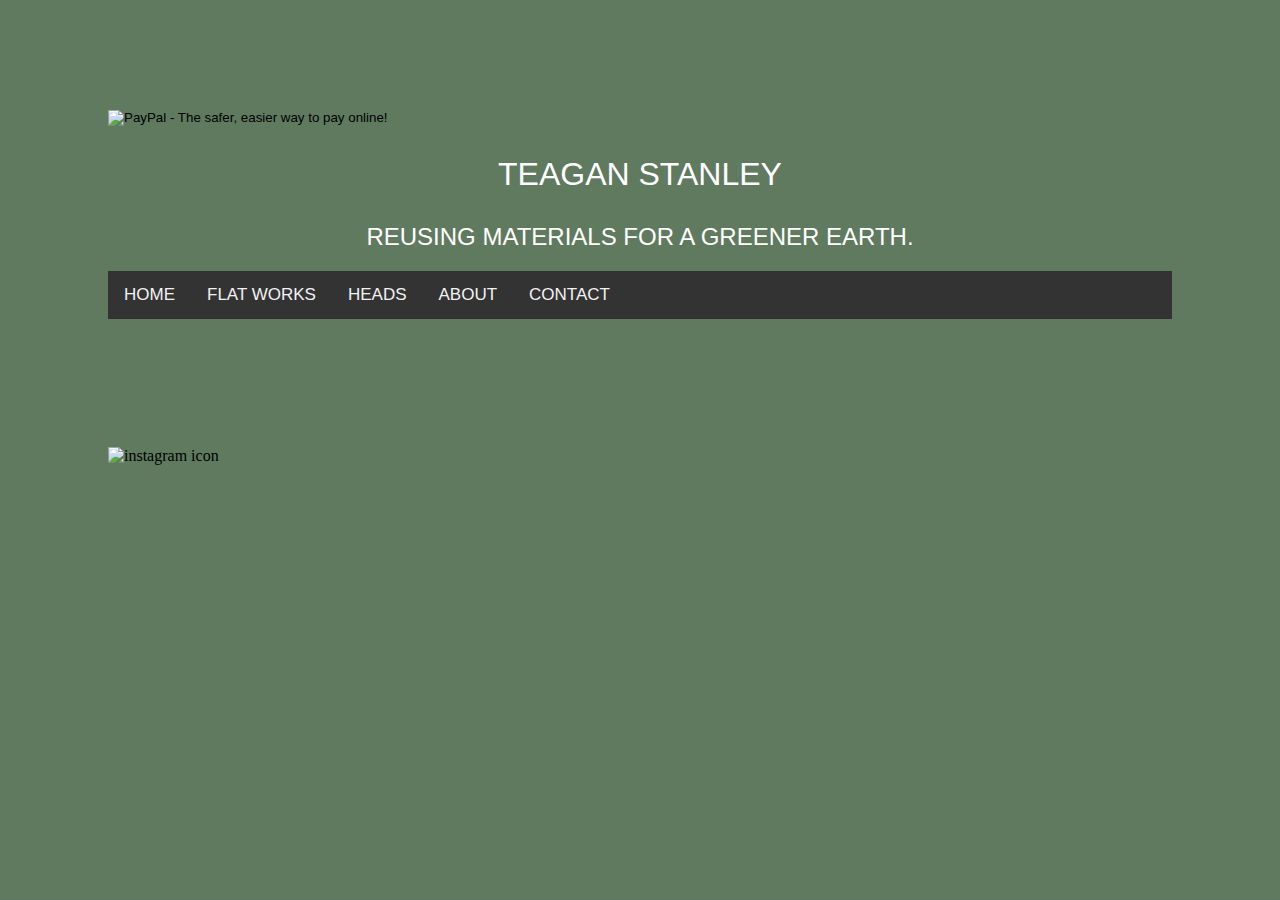
==== index.html @ d1a93b04 "Update index.html" ====
<!DOCTYPE html>
<html>
  <head> <link href="stylesheet.css" rel="stylesheet" type="text/css">
  </head>
<title>Tired Teagan</title>
  

  <!-- delete later-->
  <form action="https://www.paypal.com/cgi-bin/webscr" method="post" target="_top">
<input type="hidden" name="cmd" value="_s-xclick">
<input type="hidden" name="hosted_button_id" value="ZQUYCD7EAYQPA">
<input type="image" src="http://i.imgur.com/Uhy3vZr.jpg" border="0" name="submit" alt="PayPal - The safer, easier way to pay online!">
</form>

  
  
<!-- title -->
  <h1>TEAGAN STANLEY</h1>
  <h2>reusing materials for a greener earth.</h2>
 <body>
   <div class="topnav" id="myTopnav">
  <a href="index.html">Home</a>
  <a href="flatworks.html">Flat works</a>
  <a href="heads.html">heads</a>
  <a href="about.html">About</a>
  <a href="contact.html">contact</a>
</div>
  <html>

    
<!-- Footer -->
<footer class="respsonive" style="margin-top:128px"> 
 <a href="https://www.instagram.com/tiredteagan/">
   <img src="http://www.iconsdb.com/icons/preview/gray/instagram-xxl.png" alt="instagram icon" width="50" height="50">
   </a>
</footer>
  </html>
   </body>
---- stylesheet.css ----
body{
  background-color: rgb(95,122,95);
  padding: 100px;
}
.topnav{
  font-family: "Segoe UI",Arial,sans-serif;
  font-weight: 100;
  margin: 20px 0;
  text-transform: uppercase;
  color:white;
}

<!--sold-->
.container {
    position: relative;
    width: 50%;
}

.image {
  opacity: 1;
  display: block;
  width: 300px;
  height: 400px;
  transition: .5s ease;
  backface-visibility: hidden;
}

.middle {
  transition: .5s ease;
  opacity: 0;
  position: absolute;
  top: 50%;
  left: 50%;
  transform: translate(-50%, -50%);
  -ms-transform: translate(-50%, -50%)
}

.container:hover .image {
  opacity: 0.3;
}

.container:hover .middle {
  opacity: 1;
}

.text {
  background-color: #4CAF50;
  color: white;
  font-size: 16px;
  padding: 16px 32px;
}
p{
 font-family: "Segoe UI",Arial,sans-serif;
  font-weight: 60;
  margin: 10px 0;
  text-transform: uppercase;
  text-align: center;
  color: white;
}
li{
 font-family: "Segoe UI",Arial,sans-serif;
  font-weight: 600;
  margin: 30px 0;
  text-transform: uppercase;
  text-align: center;
  color: white;
}
h1{
  font-family: "Segoe UI",Arial,sans-serif;
  font-weight: 200;
  margin: 30px 0;
  text-transform: uppercase;
  text-align: center;
  color: white;
}
h2{
  font-family: "Segoe UI",Arial,sans-serif;
  font-weight: 100;
  margin: 20px 0;
  text-transform: uppercase;
  text-align: center;
  color:white;
}
.desc{
  font-family: "Segoe UI",Arial,sans-serif;
  font-weight: 100;
  margin: 20px 0;
  text-transform: uppercase;
  text-align: center;
  color:white;
}

div.gallery img {
    width: 100%;
    height: auto;
}

div.desc {
    padding: 15px;
    text-align: center;
}

.responsive {
    padding: 0 6px;
    float: left;
    width: 24.99999%;
}

@media only screen and (max-width: 700px){
    .responsive {
        width: 49.99999%;
        margin: 6px 0;
    }
}

@media only screen and (max-width: 500px){
    .responsive {
        width: 100%;
    }
}

.clearfix:after {
    content: "";
    display: table;
    clear: both;
}


a{
color: inherit; 
  text-decoration: none;
}
.w3-content {
  max-width:1500px;
  margin: auto;
}
/* Add a black background color to the top navigation */
.topnav {
    background-color: #333;
    overflow: hidden;
}

/* Style the links inside the navigation bar */
.topnav a {
    float: left;
    display: block;
    color: #f2f2f2;
    text-align: center;
    padding: 14px 16px;
    text-decoration: none;
    font-size: 17px;
}

/* Change the color of links on hover */
.topnav a:hover {
    background-color: #ddd;
    color: black;
}

/* Add a color to the active/current link */
.topnav a.active {
    background-color: #4CAF50;
    color: white;
}
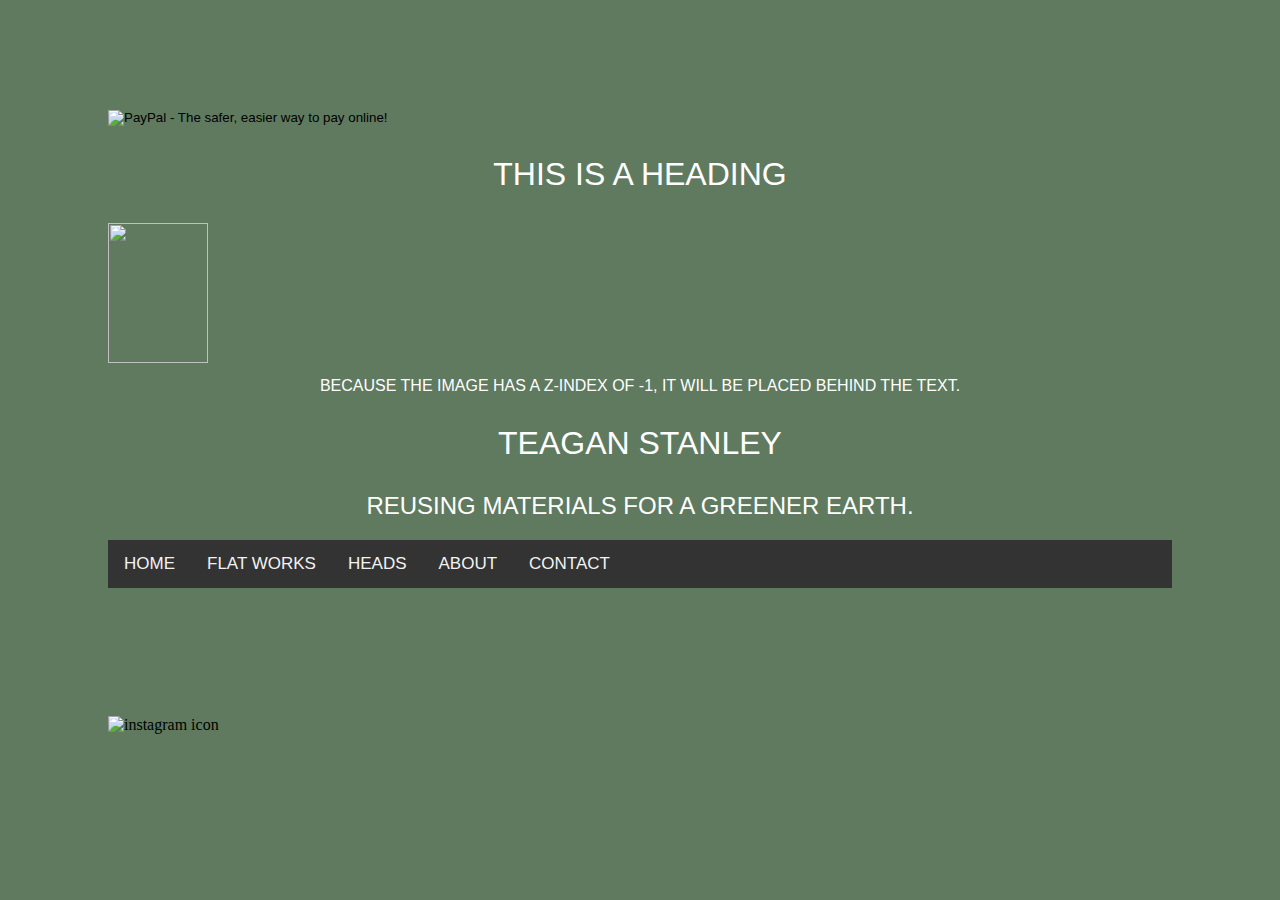
==== commit 09d5958e: "Update index.html" ====
--- a/index.html
+++ b/index.html
@@ -12,7 +12,14 @@
 <input type="image" src="http://i.imgur.com/Uhy3vZr.jpg" border="0" name="submit" alt="PayPal - The safer, easier way to pay online!">
 </form>
 
-  
+  <!--delete-->
+<body>
+
+<h1>This is a heading</h1>
+<img src="w3css.gif" width="100" height="140">
+<p>Because the image has a z-index of -1, it will be placed behind the text.</p>
+
+</body>
   
 <!-- title -->
   <h1>TEAGAN STANLEY</h1>
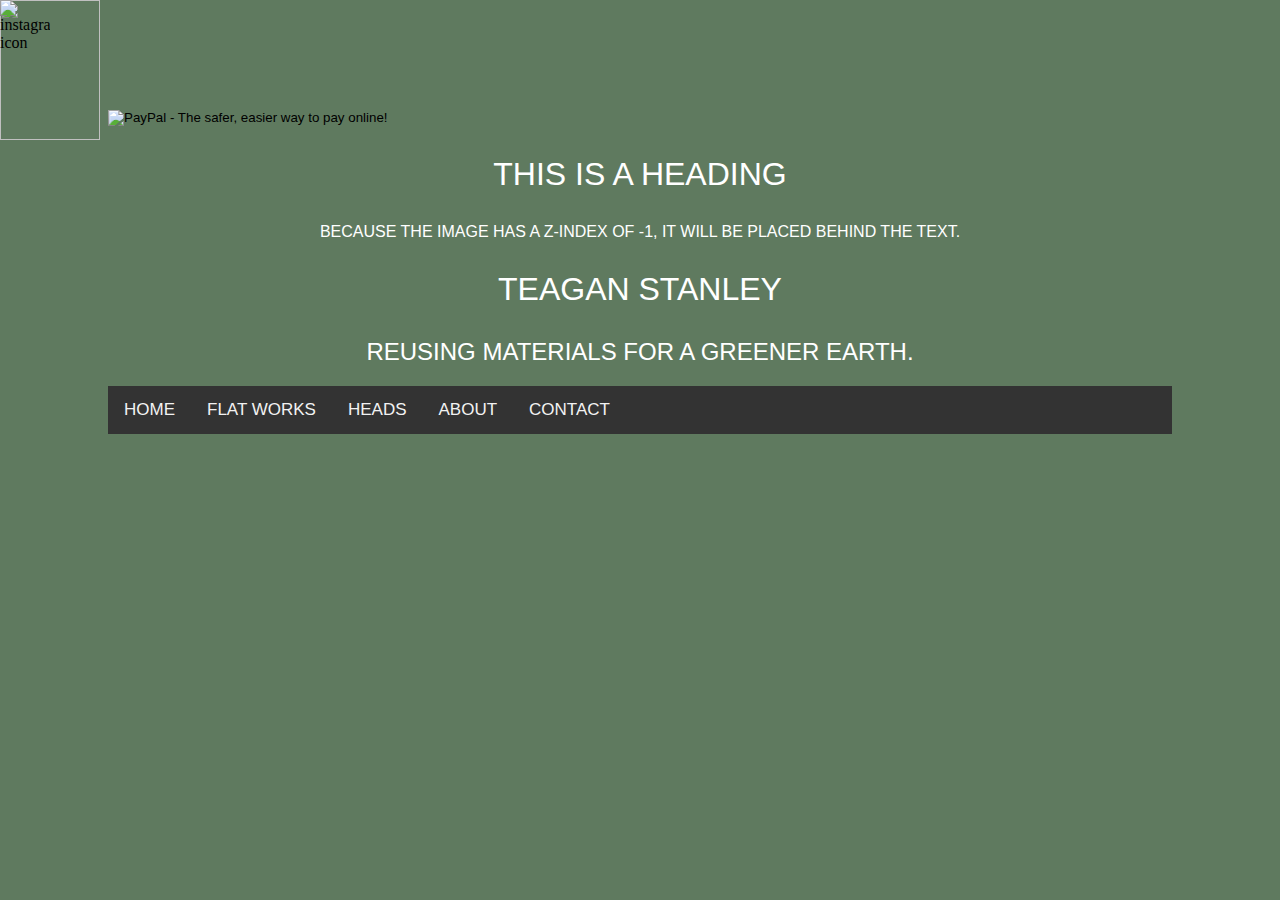
==== commit f792ee77: "Update index.html" ====
--- a/index.html
+++ b/index.html
@@ -16,7 +16,7 @@
 <body>
 
 <h1>This is a heading</h1>
-<img src="w3css.gif" width="100" height="140">
+<img src="http://i.imgur.com/wwYkCCR.jpg" width="100" height="140">
 <p>Because the image has a z-index of -1, it will be placed behind the text.</p>
 
 </body>
--- a/stylesheet.css
+++ b/stylesheet.css
@@ -42,7 +42,12 @@
 .container:hover .middle {
   opacity: 1;
 }
-
+img {
+    position: absolute;
+    left: 0px;
+    top: 0px;
+    z-index: -1;
+}
 .text {
   background-color: #4CAF50;
   color: white;
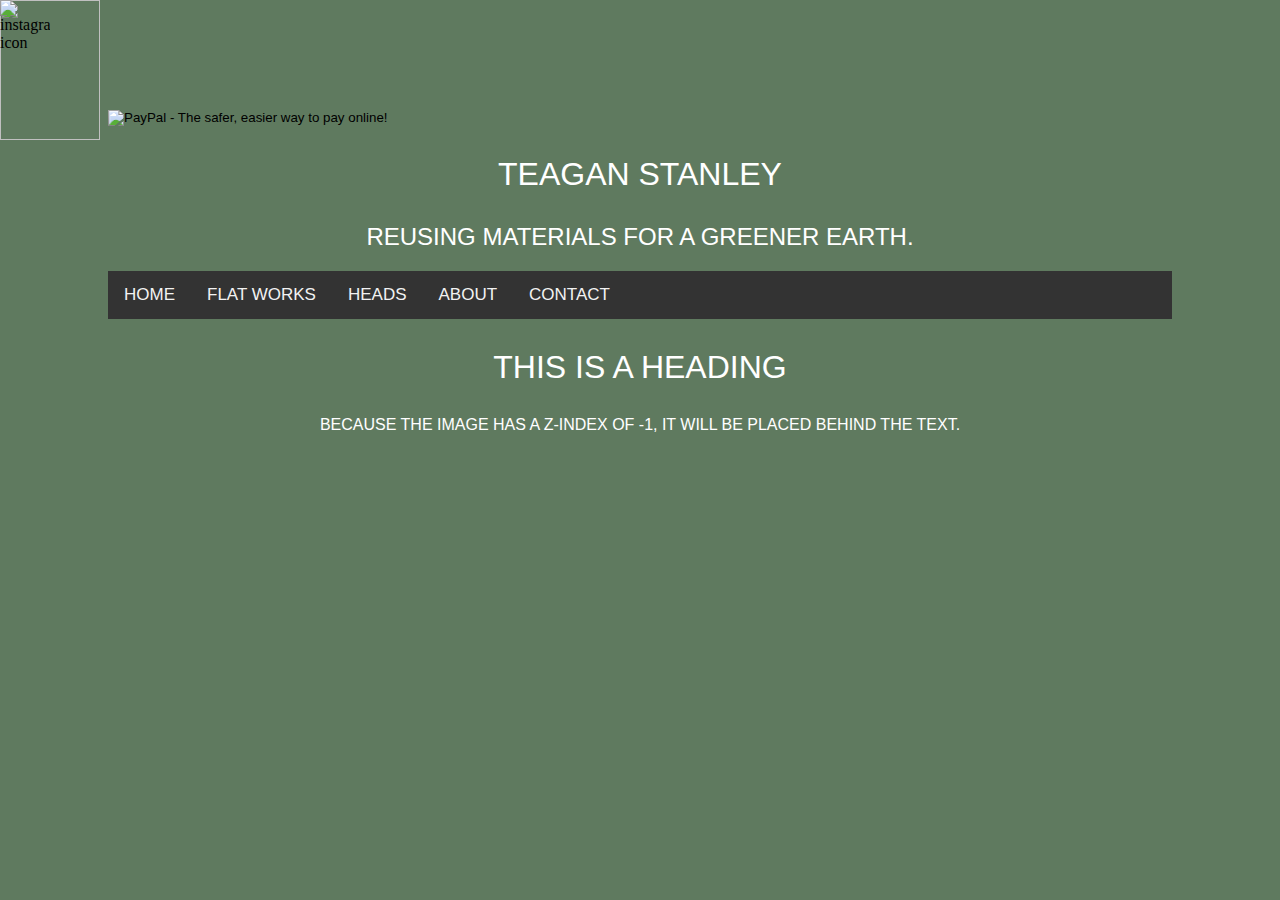
==== commit dec500a8: "Update index.html" ====
--- a/index.html
+++ b/index.html
@@ -12,14 +12,7 @@
 <input type="image" src="http://i.imgur.com/Uhy3vZr.jpg" border="0" name="submit" alt="PayPal - The safer, easier way to pay online!">
 </form>
 
-  <!--delete-->
-<body>
 
-<h1>This is a heading</h1>
-<img src="http://i.imgur.com/wwYkCCR.jpg" width="100" height="140">
-<p>Because the image has a z-index of -1, it will be placed behind the text.</p>
-
-</body>
   
 <!-- title -->
   <h1>TEAGAN STANLEY</h1>
@@ -33,7 +26,11 @@
   <a href="contact.html">contact</a>
 </div>
   <html>
+  <!--delete-->
 
+<h1>This is a heading</h1>
+<img src="http://i.imgur.com/wwYkCCR.jpg" width="100" height="140">
+<p>Because the image has a z-index of -1, it will be placed behind the text.</p>
     
 <!-- Footer -->
 <footer class="respsonive" style="margin-top:128px"> 
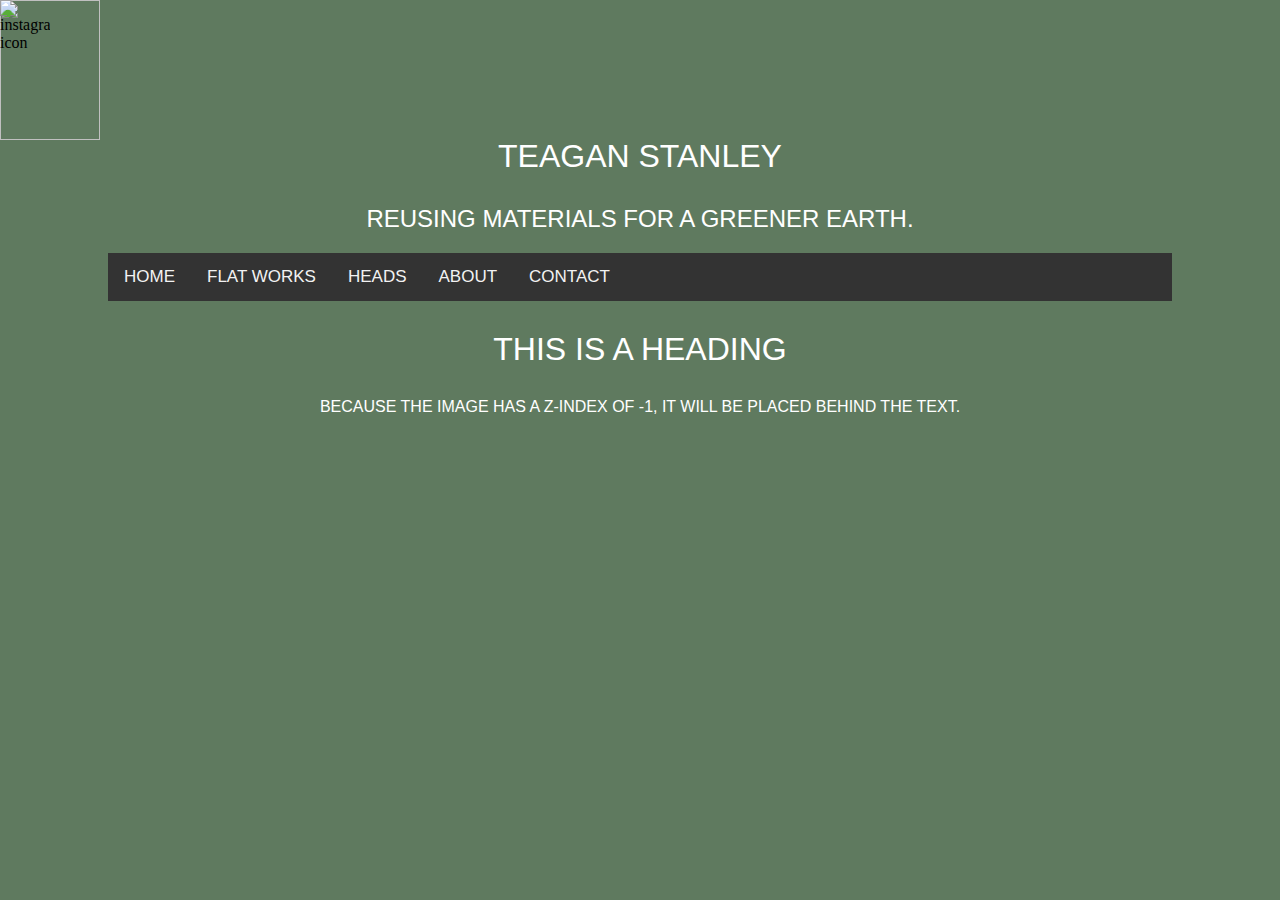
==== commit a33bf96b: "Update index.html" ====
--- a/index.html
+++ b/index.html
@@ -4,15 +4,6 @@
   </head>
 <title>Tired Teagan</title>
   
-
-  <!-- delete later-->
-  <form action="https://www.paypal.com/cgi-bin/webscr" method="post" target="_top">
-<input type="hidden" name="cmd" value="_s-xclick">
-<input type="hidden" name="hosted_button_id" value="ZQUYCD7EAYQPA">
-<input type="image" src="http://i.imgur.com/Uhy3vZr.jpg" border="0" name="submit" alt="PayPal - The safer, easier way to pay online!">
-</form>
-
-
   
 <!-- title -->
   <h1>TEAGAN STANLEY</h1>
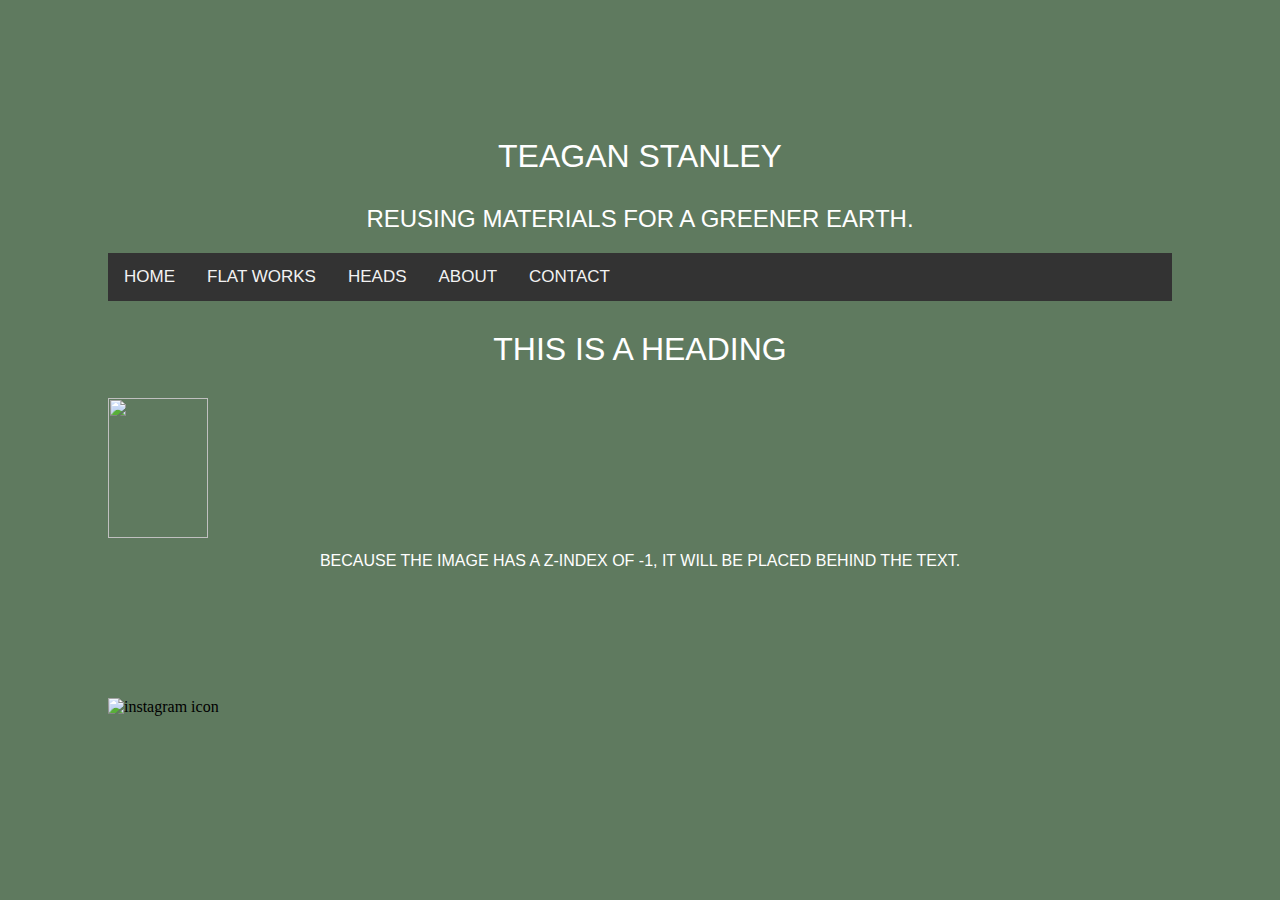
==== commit efcff114: "Update index.html" ====
--- a/index.html
+++ b/index.html
@@ -1,8 +1,8 @@
 <!DOCTYPE html>
 <html>
   <head> <link href="stylesheet.css" rel="stylesheet" type="text/css">
+<title>Tired Teagan</title>
   </head>
-<title>Tired Teagan</title>
   
   
 <!-- title -->
@@ -20,7 +20,7 @@
   <!--delete-->
 
 <h1>This is a heading</h1>
-<img src="http://i.imgur.com/wwYkCCR.jpg" width="100" height="140">
+<img class="back" src="http://i.imgur.com/wwYkCCR.jpg" width="100" height="140">
 <p>Because the image has a z-index of -1, it will be placed behind the text.</p>
     
 <!-- Footer -->
--- a/stylesheet.css
+++ b/stylesheet.css
@@ -42,11 +42,8 @@
 .container:hover .middle {
   opacity: 1;
 }
-img {
-    position: absolute;
-    left: 0px;
-    top: 0px;
-    z-index: -1;
+.back{
+z-index:-1;  
 }
 .text {
   background-color: #4CAF50;
@@ -143,6 +140,7 @@
 .topnav {
     background-color: #333;
     overflow: hidden;
+  width:100%;
 }
 
 /* Style the links inside the navigation bar */
@@ -167,3 +165,6 @@
     background-color: #4CAF50;
     color: white;
 }
+footer{
+
+}
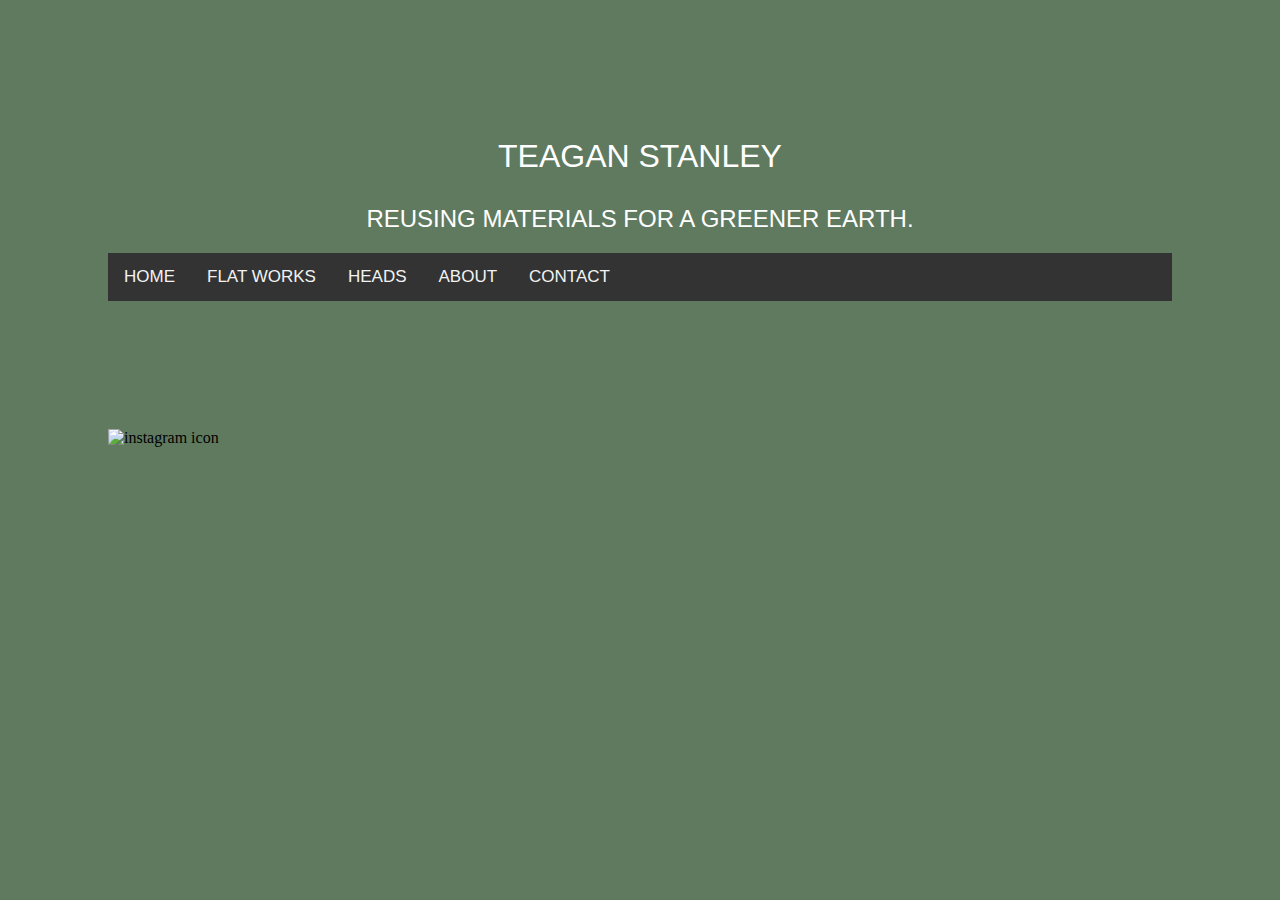
==== commit af700159: "Update index.html" ====
--- a/index.html
+++ b/index.html
@@ -17,12 +17,7 @@
   <a href="contact.html">contact</a>
 </div>
   <html>
-  <!--delete-->
 
-<h1>This is a heading</h1>
-<img class="back" src="http://i.imgur.com/wwYkCCR.jpg" width="100" height="140">
-<p>Because the image has a z-index of -1, it will be placed behind the text.</p>
-    
 <!-- Footer -->
 <footer class="respsonive" style="margin-top:128px"> 
  <a href="https://www.instagram.com/tiredteagan/">
--- a/stylesheet.css
+++ b/stylesheet.css
@@ -42,7 +42,7 @@
 .container:hover .middle {
   opacity: 1;
 }
-.back{
+img.back{
 z-index:-1;  
 }
 .text {
